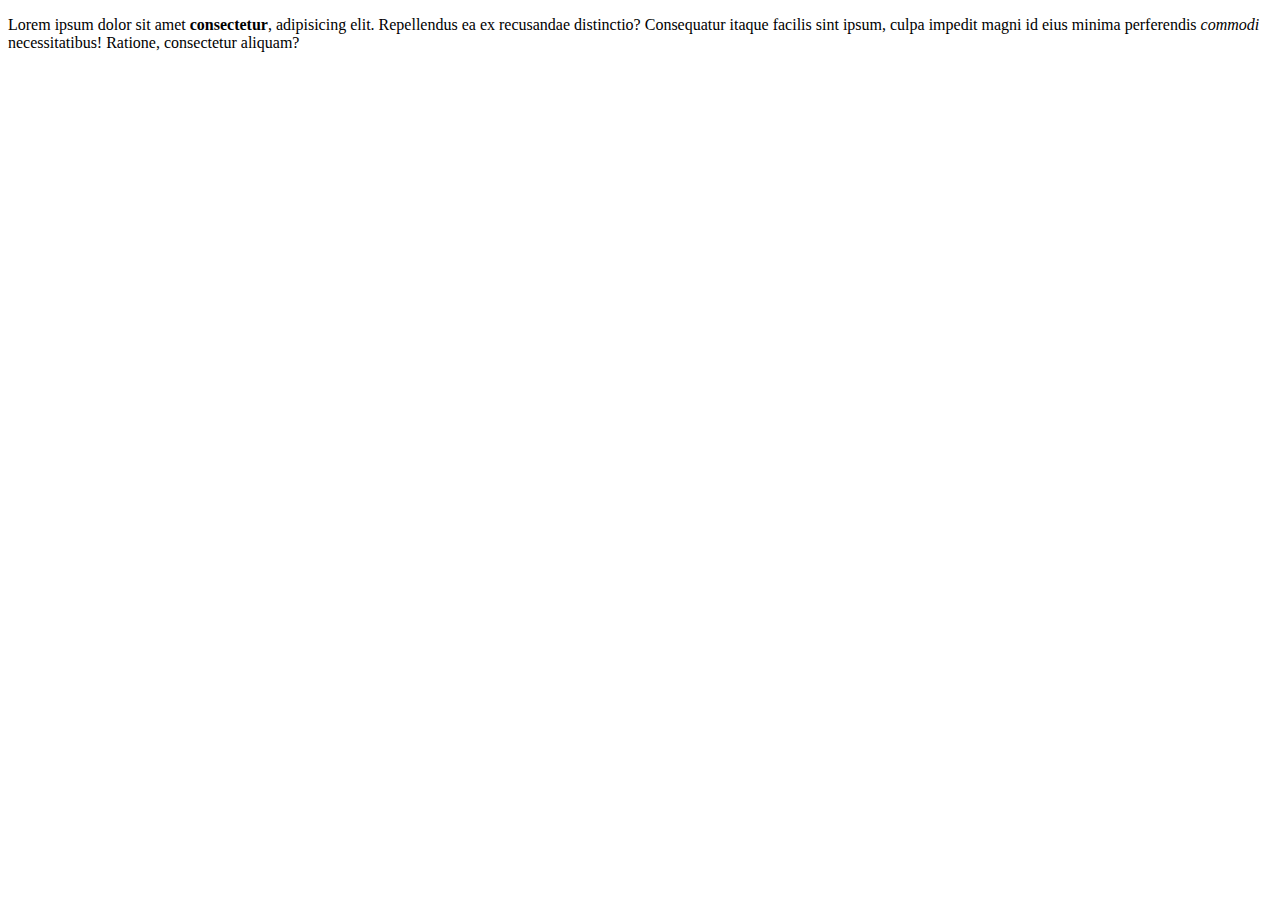
==== HTML/tagsDeFormatacao.html @ d09097ae "Strong e Italico" ====
<!DOCTYPE html>
<html lang="en">
<head>
    <meta charset="UTF-8">
    <meta http-equiv="X-UA-Compatible" content="IE=edge">
    <meta name="viewport" content="width=device-width, initial-scale=1.0">
    <title>Tags de Formatação de textos</title>
</head>
<body>
    <p>Lorem ipsum dolor sit amet <strong>consectetur</strong>, adipisicing elit. Repellendus ea ex recusandae distinctio? Consequatur itaque facilis sint ipsum, culpa impedit magni id eius minima perferendis <em>commodi</em> necessitatibus! Ratione, consectetur aliquam?</p>
</body>
</html>
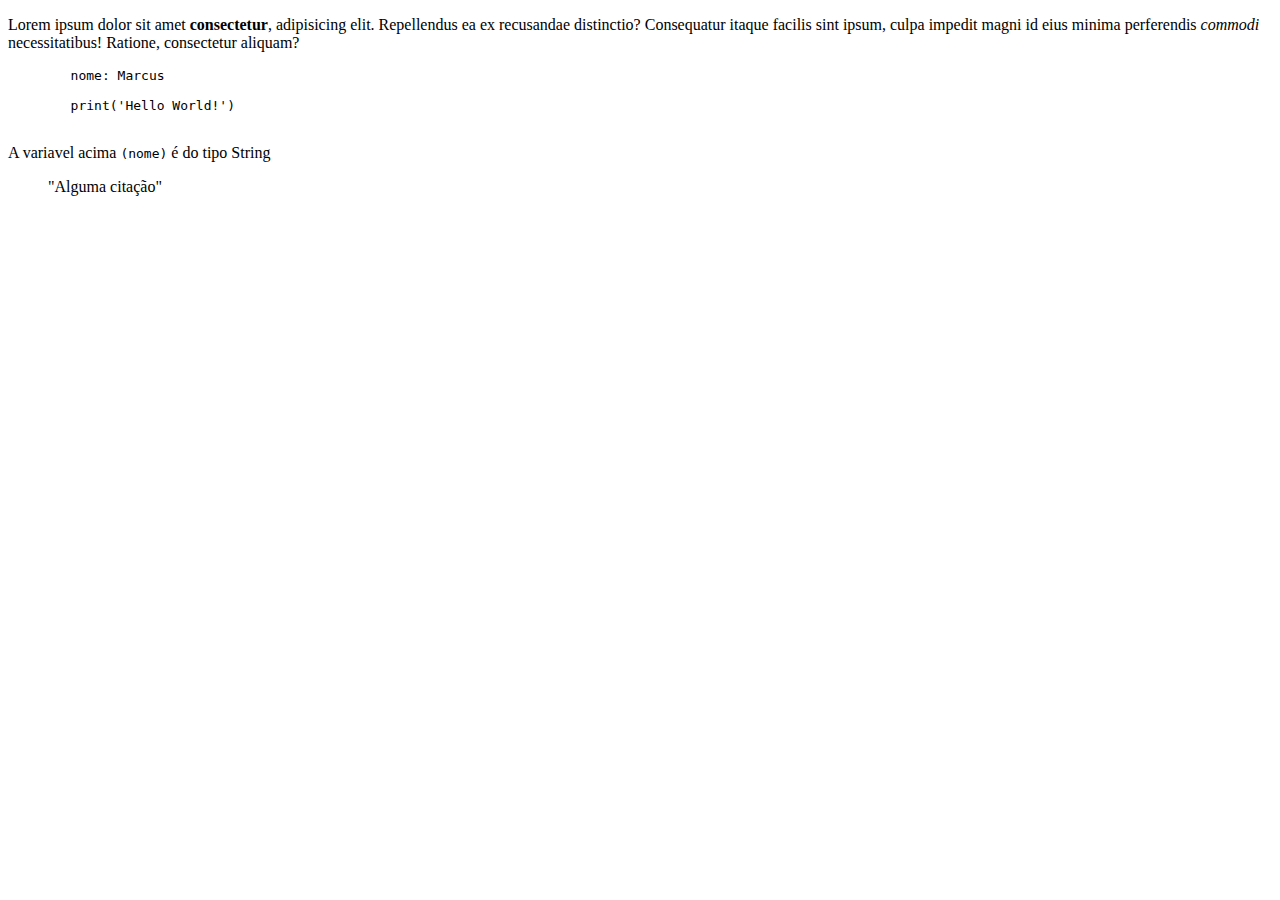
==== commit fb317e32: "tags pre e blockquote" ====
--- a/HTML/tagsDeFormatacao.html
+++ b/HTML/tagsDeFormatacao.html
@@ -8,5 +8,15 @@
 </head>
 <body>
     <p>Lorem ipsum dolor sit amet <strong>consectetur</strong>, adipisicing elit. Repellendus ea ex recusandae distinctio? Consequatur itaque facilis sint ipsum, culpa impedit magni id eius minima perferendis <em>commodi</em> necessitatibus! Ratione, consectetur aliquam?</p>
+
+    <pre>
+        nome: Marcus
+
+        print('Hello World!')
+    </pre>
+
+    <p>A variavel acima <code>(nome)</code> é do tipo String</p>
+
+    <blockquote>"Alguma citação"</blockquote>
 </body>
 </html>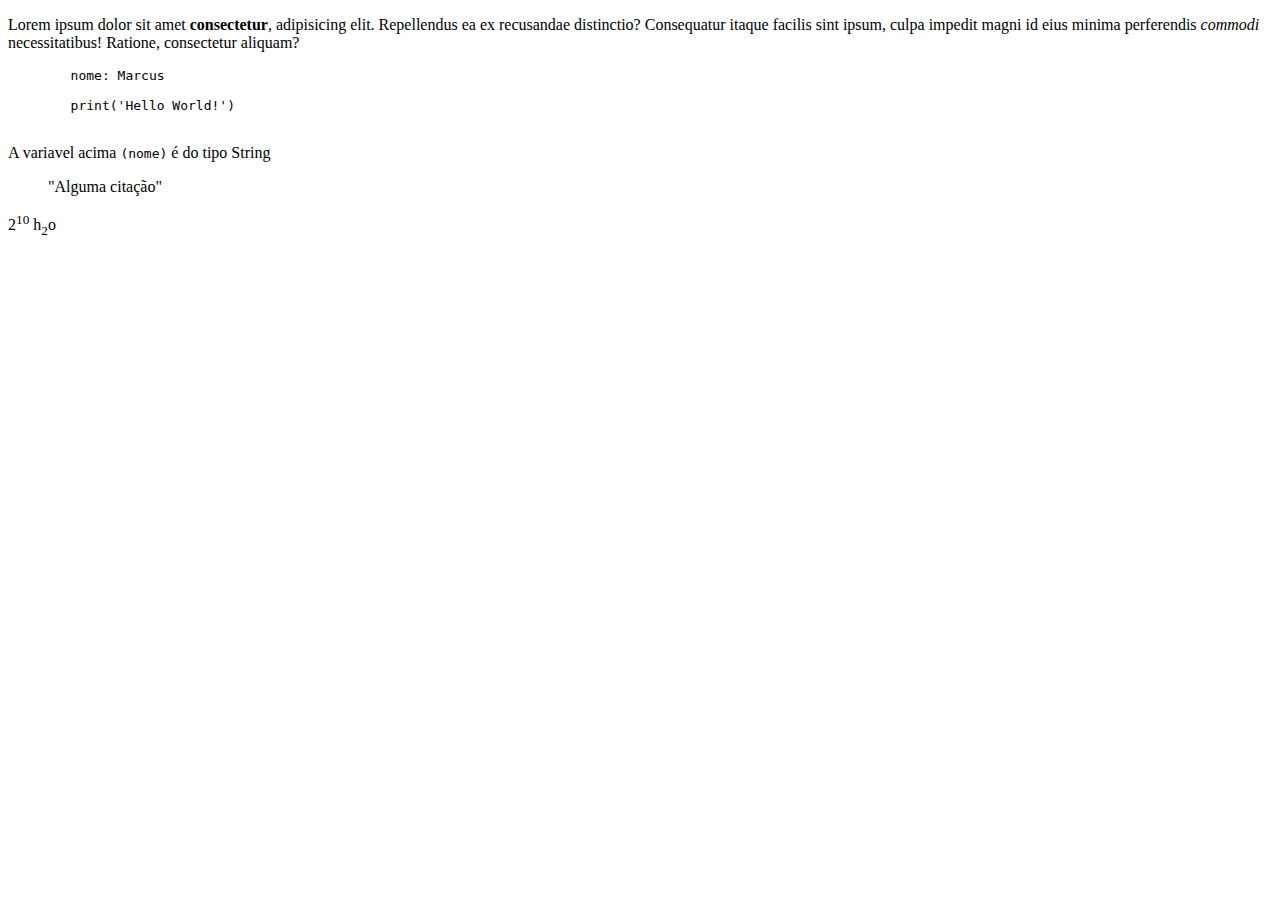
==== commit 91ad8df6: "Sup e Sub" ====
--- a/HTML/tagsDeFormatacao.html
+++ b/HTML/tagsDeFormatacao.html
@@ -18,5 +18,9 @@
     <p>A variavel acima <code>(nome)</code> é do tipo String</p>
 
     <blockquote>"Alguma citação"</blockquote>
+
+    <p>
+        2<sup>10</sup>  h<sub>2</sub>o
+    </p>
 </body>
 </html>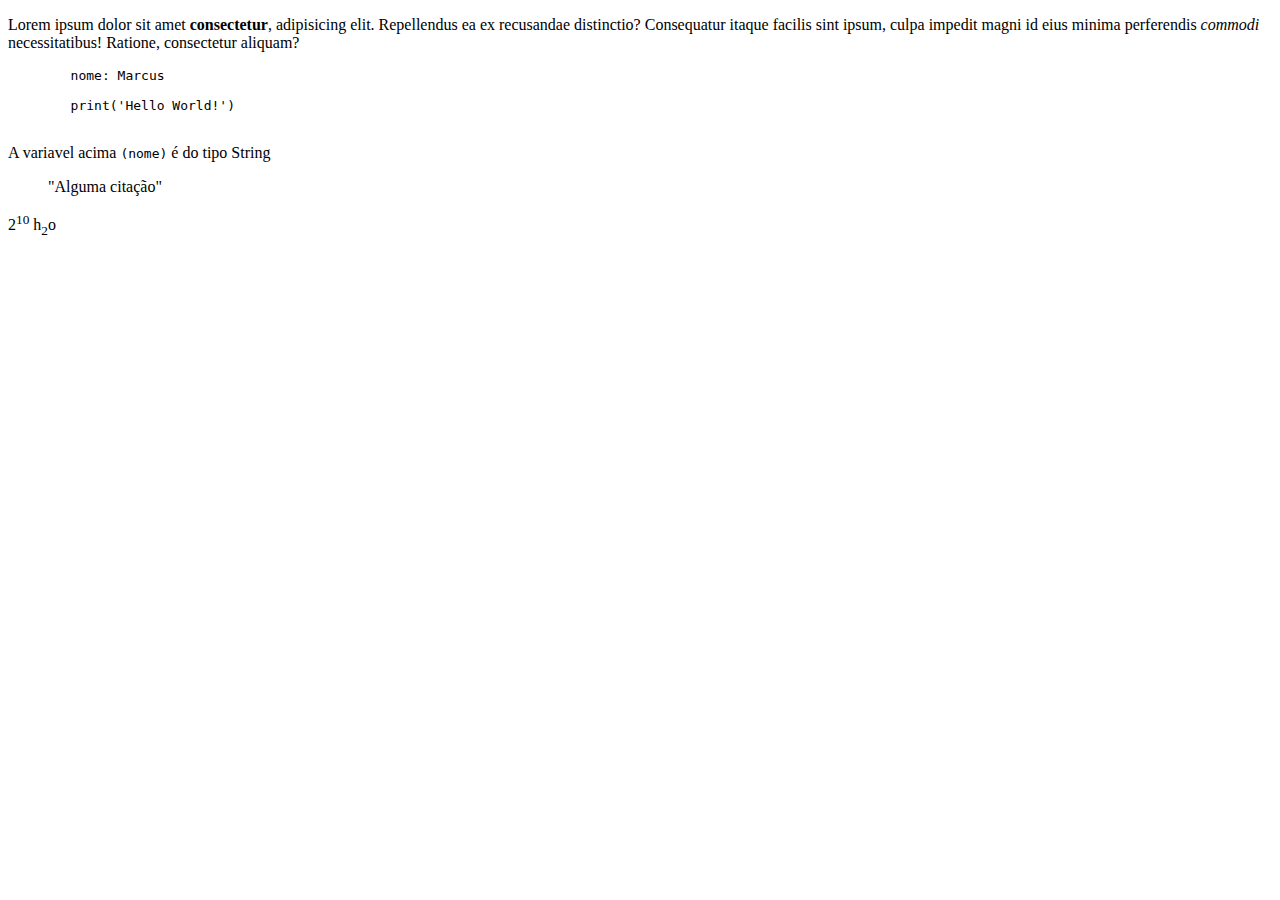
==== commit c47aae81: "explicando class nas tags" ====
--- a/HTML/tagsDeFormatacao.html
+++ b/HTML/tagsDeFormatacao.html
@@ -7,7 +7,7 @@
     <title>Tags de Formatação de textos</title>
 </head>
 <body>
-    <p>Lorem ipsum dolor sit amet <strong>consectetur</strong>, adipisicing elit. Repellendus ea ex recusandae distinctio? Consequatur itaque facilis sint ipsum, culpa impedit magni id eius minima perferendis <em>commodi</em> necessitatibus! Ratione, consectetur aliquam?</p>
+    <p>Lorem ipsum dolor sit amet <strong>consectetur</strong>, adipisicing elit. <span class="underline">Repellendus ea ex recusandae</span>  distinctio? Consequatur itaque facilis sint ipsum, <span>culpa impedit magni</span>  id eius minima perferendis <em>commodi</em> necessitatibus! Ratione, consectetur aliquam?</p>
 
     <pre>
         nome: Marcus
